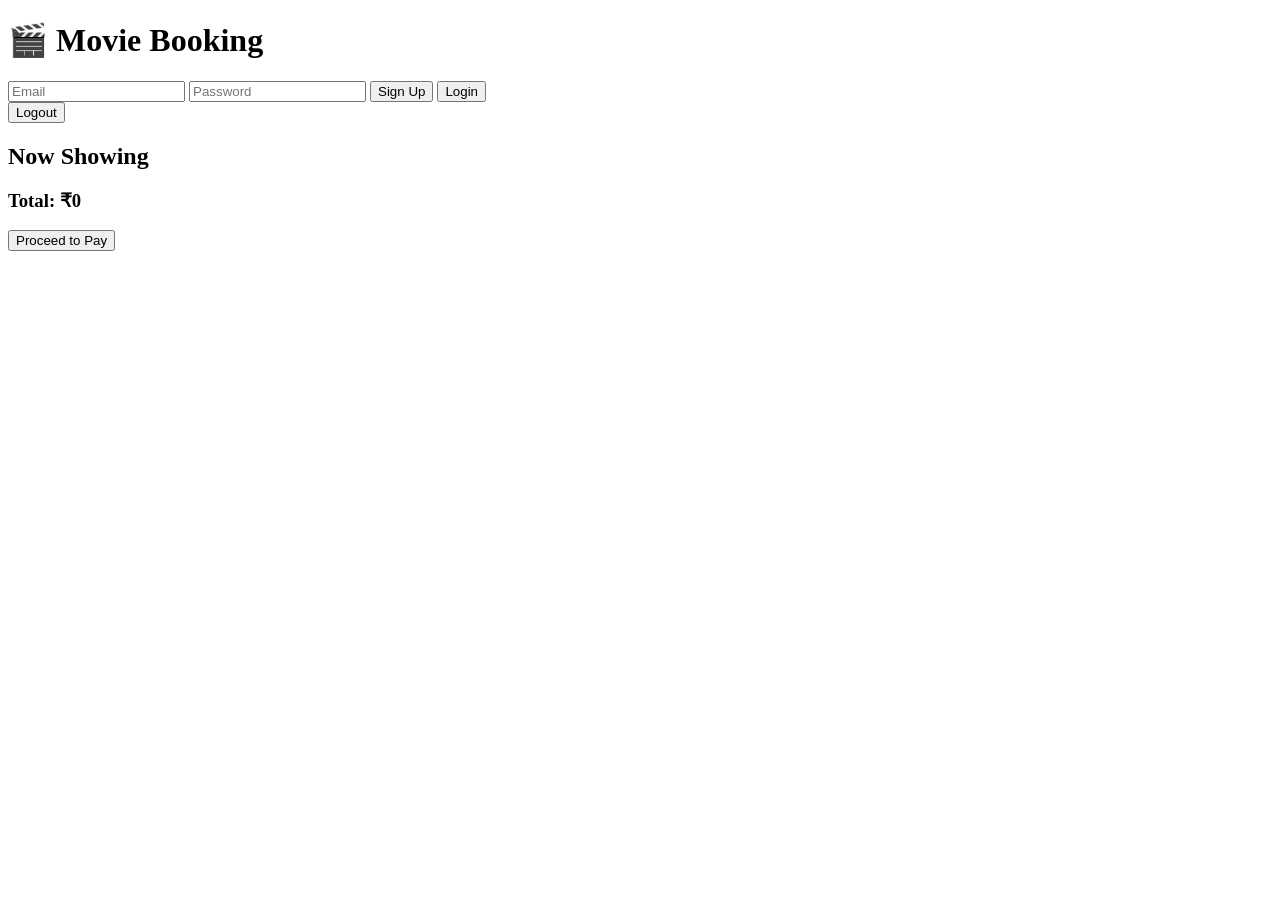
==== index.html @ 5bd02aa7 "Create index.html" ====
<!DOCTYPE html>
<html>
<head>
  <title>Movie Booking Pro</title>
  <link rel="stylesheet" href="style.css">
</head>
<body>

<h1>🎬 Movie Booking</h1>

<div id="auth">
  <input id="email" placeholder="Email">
  <input id="password" type="password" placeholder="Password">
  <button onclick="signup()">Sign Up</button>
  <button onclick="login()">Login</button>
</div>

<div id="app" class="hidden">

  <button onclick="logout()">Logout</button>

  <h2>Now Showing</h2>
  <div id="movies"></div>

  <h2 id="selectedMovie"></h2>
  <div id="shows"></div>

  <div id="seats"></div>

  <h3>Total: ₹<span id="total">0</span></h3>
  <button onclick="proceedPayment()">Proceed to Pay</button>

  <div id="ticket"></div>

</div>

<script type="module" src="script.js"></script>
</body>
</html>
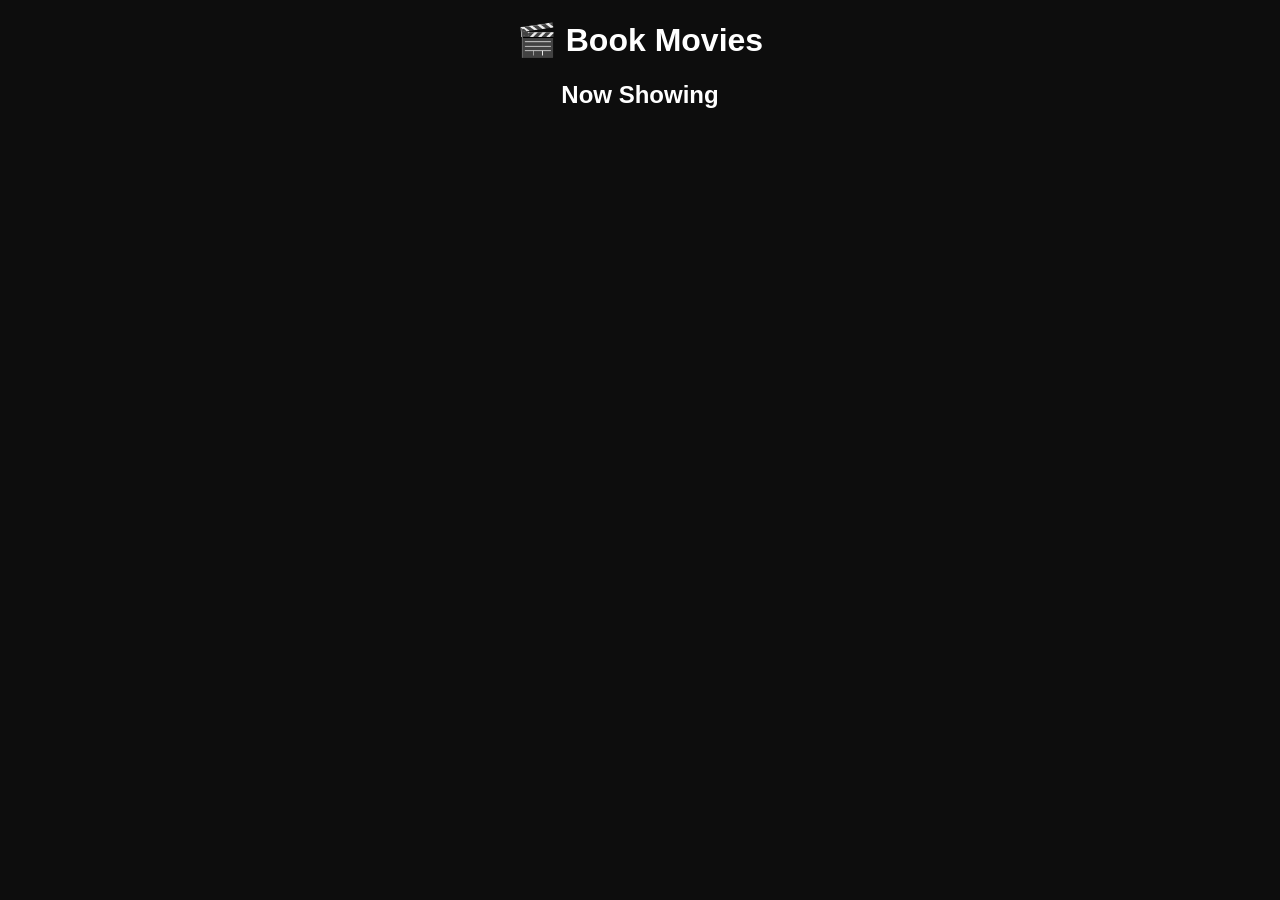
==== commit 2b0f475e: "Update index.html" ====
--- a/index.html
+++ b/index.html
@@ -1,39 +1,45 @@
 <!DOCTYPE html>
 <html>
 <head>
-  <title>Movie Booking Pro</title>
+  <title>Book Movies Kerala</title>
   <link rel="stylesheet" href="style.css">
 </head>
 <body>
 
-<h1>🎬 Movie Booking</h1>
+<header>
+  <h1>🎬 Book Movies</h1>
+</header>
 
-<div id="auth">
-  <input id="email" placeholder="Email">
-  <input id="password" type="password" placeholder="Password">
-  <button onclick="signup()">Sign Up</button>
-  <button onclick="login()">Login</button>
+<!-- MOVIES -->
+<h2>Now Showing</h2>
+<div id="movies" class="grid"></div>
+
+<!-- CINEMAS -->
+<h2 id="cinemaTitle" class="hidden">Select Cinema</h2>
+<div id="cinemas" class="grid"></div>
+
+<!-- SHOWS -->
+<h2 id="showTitle" class="hidden">Select Show Time</h2>
+<div id="shows" class="grid"></div>
+
+<!-- SEATS -->
+<div id="seatSection" class="hidden">
+  <h2>Select Seats</h2>
+  <div id="seats"></div>
+  <p>Total: ₹<span id="total">0</span></p>
+  <button onclick="checkout()">Proceed</button>
 </div>
 
-<div id="app" class="hidden">
-
-  <button onclick="logout()">Logout</button>
-
-  <h2>Now Showing</h2>
-  <div id="movies"></div>
-
-  <h2 id="selectedMovie"></h2>
-  <div id="shows"></div>
-
-  <div id="seats"></div>
-
-  <h3>Total: ₹<span id="total">0</span></h3>
-  <button onclick="proceedPayment()">Proceed to Pay</button>
-
-  <div id="ticket"></div>
-
+<!-- CHECKOUT -->
+<div id="checkout" class="hidden">
+  <h2>💳 Checkout</h2>
+  <p id="summary"></p>
+  <button onclick="confirmBooking()">Pay & Confirm</button>
 </div>
 
-<script type="module" src="script.js"></script>
+<!-- RESULT -->
+<div id="result"></div>
+
+<script src="script.js"></script>
 </body>
 </html>
--- a/style.css
+++ b/style.css
@@ -0,0 +1,44 @@
+body {
+  background: #0d0d0d;
+  color: white;
+  font-family: Arial;
+  text-align: center;
+}
+
+.hidden { display: none; }
+
+#movies, #shows {
+  display: flex;
+  justify-content: center;
+  flex-wrap: wrap;
+}
+
+.movie, .show {
+  background: #1c1c1c;
+  margin: 10px;
+  padding: 10px;
+  cursor: pointer;
+  border-radius: 8px;
+}
+
+.movie img {
+  width: 160px;
+}
+
+#seats {
+  display: grid;
+  grid-template-columns: repeat(10, 35px);
+  gap: 8px;
+  justify-content: center;
+  margin: 20px;
+}
+
+.seat {
+  width: 35px;
+  height: 35px;
+  background: gray;
+}
+
+.selected { background: green; }
+.locked { background: orange; }
+.booked { background: red; }
